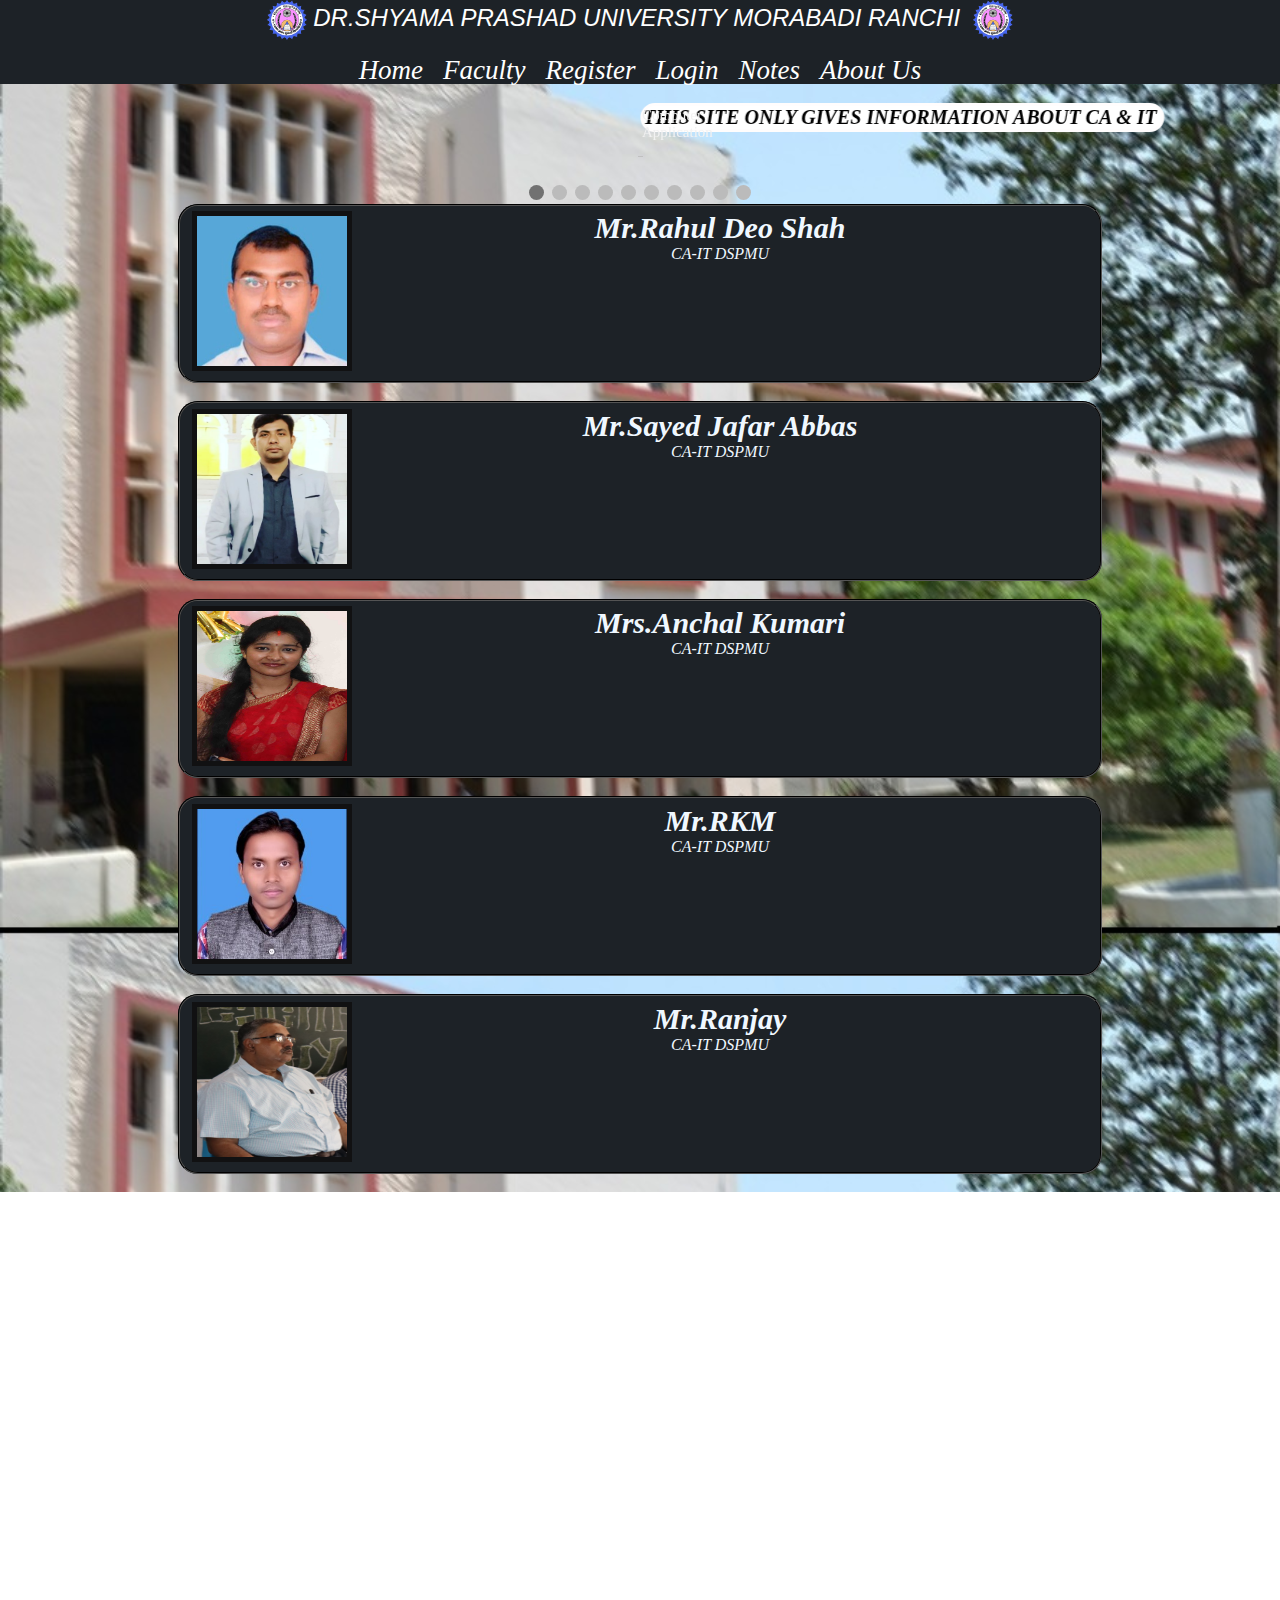
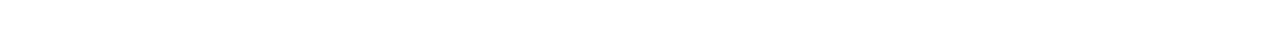
==== faculty.html @ b1730bee "Add files via upload" ====
<html>
<head><title>HOMEPAGE</title></head>
<link rel="stylesheet" type="text/css" href="faculty.css">
<body background="image.jpg">
    <link rel="stylesheet" type="text/css" href="style.css">
     
          <div class="header">
            <div class="heading">
               <img src="dspmu-logo.png" alt=""><font style="font-style: italic;">&nbsp;Dr.shyama Prashad University Morabadi Ranchi&nbsp; </font> <img src="dspmu-logo.png" alt="">
            </div>
            <br>
            <div class="icon">
                <ul>
                    <li><a href="index.html">Home</a></li>
                    <li><a href="faculty.html">Faculty</a></li>
                    <li><a href="registeranimated.html">Register</a></li>
                    <li><a href="loginanimated.html">Login</a></li>
                    <li><a href="NOTES.HTML">Notes</a></li>
                    <li><a href="#">about us</a></li>
                    
                    
                </ul>
            </div>
        </div>
        <marquee behavior="alternate" scrollamount="12"><h3 style="color:black;border: width 1px; border-style:solid; border-color:rgb(255, 253, 253);background-color:white;width:fit-content;border-radius: 30px;"><CENTER><font style="font-size: 20px;font-style: italic;">THIS SITE ONLY GIVES INFORMATION ABOUT CA & IT&nbsp;</font></CENTER></h3></marquee>
        <br>
        <div class="fieldset-slide"><fieldset>
            <div class="slideshow-container">
    
        <div class="mySlides fade">
         
          <img src="faculty10.JPG" style="width: 50%">
          <div class="text">Computer Application</div>
        </div>
        
        <div class="mySlides fade">
         
          <img src="faculty2.JPG" style="width: 50%">
          <div class="text">Computer Application</div>
        </div>
        
        <div class="mySlides fade">
        
          <img src="faculty3.JPG" style="width:50%">
          <div class="text">Computer Application</div>
        </div>
        
        <div class="mySlides fade">
           
            <img src="faculty4.JPG" style="width:50%">
            <div class="text" >Computer Application</div>
          </div>
          <div class="mySlides fade">
            <div class="numbertext">5 / 10</div>
            <img src="faculty5.JPG" style="width:50%">
            <div class="text" >Computer Application</div>
          </div>
          <div class="mySlides fade">
           
            <img src="faculty6.JPG" style="width:50%">
            <div class="text">Computer Application</div>
          </div>
          
          <div class="mySlides fade">
           
            <img src="faculty7.JPG" style="width:50%">
            <div class="text">Computer Application</div>
          </div>
          
          <div class="mySlides fade">
           
            <img src="faculty8.JPG" style="width:50%">
            <div class="text">Computer Application</div>
          </div>
          
          <div class="mySlides fade">
             
              <img src="faculty9.jpg" style="width:50%">
              <div class="text" >Computer Application</div>
            </div>
            <div class="mySlides fade">
             
              <img src="faculty1.jpg" style="width:50%">
              <div class="text" >Computer Application</div>
            </div>
    
        </div></div>
        <br>
    
        <div style="text-align:center">
          <span class="dot"></span> 
          <span class="dot"></span> 
          <span class="dot"></span> 
          <span class="dot"></span> 
          <span class="dot"></span> 
          <span class="dot"></span> 
          <span class="dot"></span> 
          <span class="dot"></span> 
          <span class="dot"></span> 
          <span class="dot"></span> 
        </div>
    </fieldset></div></div>
    <fieldset>
      <div class="img-size">
      <img src="Rahul-Sah-6.jpg">
      <b><i style="font-size: 30px;">Mr.Rahul Deo Shah</i></b><br>
      <i>CA-IT DSPMU</i>
                <p> </p><br>
    </div>
    </fieldset>
    <br>
    <fieldset>
    <div class="img-size">
      <img src="JAFAR.jpg">
      <b><i style="font-size: 30px;">Mr.Sayed Jafar Abbas</i></b><br><i>CA-IT DSPMU</i>
      <p></p>
    </div>
    </fieldset>
<br>
<fieldset>
  <div class="img-size">
    <img src="ANCHAL.jpg">
    <b><i style="font-size: 30px;">Mrs.Anchal Kumari</i></b><br><i>CA-IT DSPMU</i>
    <p></p>
   
  </div>
</fieldset>
<br>
  <fieldset>
<div class="img-size">
  <img src="RKM.jpg">
  <b><i style="font-size: 30px;">Mr.RKM</i></b><br><i>CA-IT DSPMU</i>
  <p></p>


</fieldset>
<br>
<fieldset>
    <div class="img-size">
      <img src="RANJAY.jpg">
      <b><i style="font-size: 30px;">Mr.Ranjay</i></b><br><i>CA-IT DSPMU</i>
      <p></p>
    
    
    </fieldset>
    <BR>
    <script>
  
        let slideIndex = 0;
        showSlides();
        
        function showSlides() {
          let i;
          let slides = document.getElementsByClassName("mySlides");
          let dots = document.getElementsByClassName("dot");
          for (i = 0; i < slides.length; i++) {
            slides[i].style.display = "none";  
          }
          slideIndex++;
          if (slideIndex > slides.length) {slideIndex = 1}    
          for (i = 0; i < dots.length; i++) {
            dots[i].className = dots[i].className.replace(" active", "");
          }
          slides[slideIndex-1].style.display = "block";  
          dots[slideIndex-1].className += " active";
          setTimeout(showSlides, 3000); // Change image every 2 seconds
        }
                        
      
        
            </script>
---- faculty.css ----
body{
    background-repeat:repeat;
    background-position:center;
    background-size:cover;
    height:100%;
    width:100%;
}
.fieldset-slide fieldset{
  width: fit-content;
  border-width: 0px;
  border-color: transparent;
  background-color: transparent;
  
  
}

.fieldset-slide img{
    border-radius: 20px;

   
}

.img-size img{
  width: 150px;
  height: 150px;
  float: left;
  border: 5px solid rgb(17, 17, 18); 
  

  

}

i{
  color: aliceblue;
}
p{
  color: aliceblue;
  font-style: italic;
}
fieldset {
    border-radius: 20px;
  text-align: center;
  display: block;
  width:70%;
  margin: 0px auto;
  height:fit-content;
  border-color: rgb(0, 0, 0);
 background-color:  #1d2227;
  border: 2px groove (internal value);
  
}
.slideshow-container {
    max-width: 1000px;
    position: relative;
    margin: auto;
  }
  .mySlides {display: none;}
img {vertical-align: middle;}
/* Fading animation */
.fade {
    animation-name: fade;
    animation-duration: 1.5s;
  }
  .slideshow-container img{
    width: initial;
    height: initial;
  }
---- style.css ----
body
{
    margin: 0px;
    padding: 0px;
    box-sizing: border-box;
}
marquee{
    font-family: 'Times New Roman', Times, serif;
    border-radius: 30px;
}
.header
{
    background-color: #1d2227;
    width: 100%;
    line-height: 20px;
    text-align: center;
    color: #fff;
}

.icon ul
{
    float:center;
    margin: 0px;
    padding: 0px;
}
.icon li
{
    display: inline-block;
    list-style: none;
   
}
a{
    font-style: italic;
}
.icon ul a
{
    font-style: italic;
    font-size: 27px;
    font-family: 'Times New Roman', Times, serif;
    text-transform: capitalize;
    text-decoration: none;
    padding: 0px 8px;
    color: #fff;
}
.heading
{
    font-size: 24px;
    text-transform: uppercase;
    font-family:'Lucida Sans', 'Lucida Sans Regular', 'Lucida Grande', 'Lucida Sans Unicode', Geneva, Verdana, sans-serif;
}
.heading img
{   
    width: 40px;
    height: 40px;
}
body {
    background-repeat:repeat;
        background-position:center;
        background-size:cover;
        height:100%;
        width:100%;
    }
    

/* image slider coading start here */

.mySlides {display: none;}
img {vertical-align: middle;}

/* Slideshow container */
.slideshow-container {
  max-width: fit-content;
  position: relative;
  margin: auto;
}

/* Caption text */
.text {
  color: #f2f2f2;
  font-size: 15px;
  padding: 8px 12px;
  position: absolute;
  bottom: 8px;
  width: 100%;
  text-align: center;
}

/* Number text (1/3 etc) */
.numbertext {
  color: #f2f2f2;
  font-size: 12px;
  padding: 8px 12px;
  

}

/* The dots/bullets/indicators */
.dot {
  height: 15px;
  width: 15px;
  margin: 0 2px;
  background-color: #bbb;
  border-radius: 50%;
  display: inline-block;
  transition: background-color 0.6s ease;
}

.active {
  background-color: #717171;
}

/* Fading animation */
.fade {
  animation-name: fade;
  animation-duration: 1.5s;
}

@keyframes fade {
  from {opacity: .4} 
  to {opacity: 1}
}

/* On smaller screens, decrease text size */
@media only screen and (max-width: 300px) {
  .text {font-size: 11px}
}



/* about Faculty teachers */

.about
{
    width: 100%;
    height: fit-content;
    background-color: white;
}

.images
{
    height: 235px;
    border: 1px solid rgb(7, 7, 7);
    
}
.images p
{
    width: 240px;
    overflow:hidden;
}

.images img
{
    width: 90px;
    height: 90px;
    float: right;
    overflow: hidden;
    position: absolute;
    right: 0px; 
    border: 10px solid rgb(1, 3, 110);  
}

.ramesh img
{
    position: absolute;
    top: 530px;
    right: 10px;
    width: 90px;    
}

.tapan img
{
    position: absolute;
    top: 790px;
    right: 10px;
    width: 90px;   
}

.dsw img
{
    position: absolute;
    top: 1000px;
    right: 10px;
    width: 90px;   
}
.dsw img
{
    position: absolute;
    top: 1000px;
    right: 10px;
    width: 90px;   
}

.namita img
{
    position: absolute;
    top: 1270px;
    right: 10px;
    width: 90px;   
}


.about b
{
    font-size: 25px ;
    font-style: italic;
    color: #a43931;
}
.about i
{
    font-size: 15px;
    font-weight: 700;

}
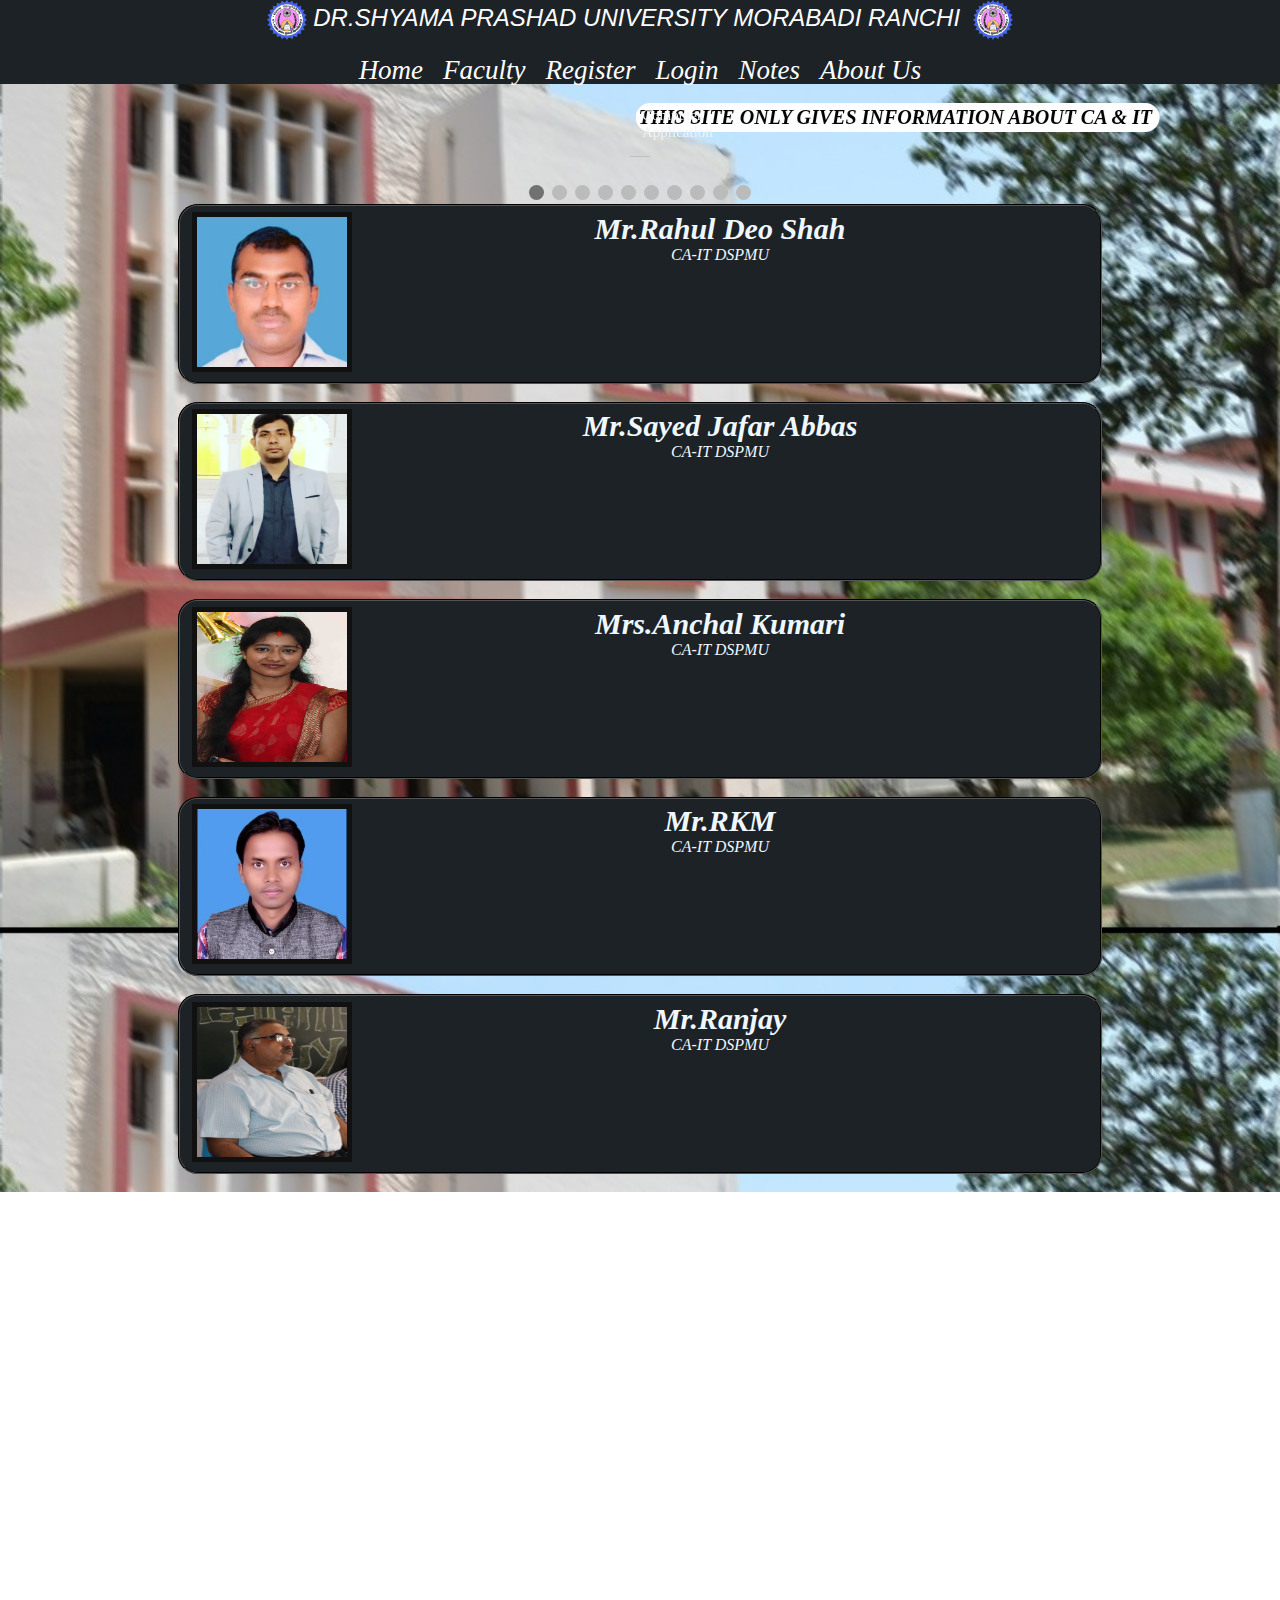
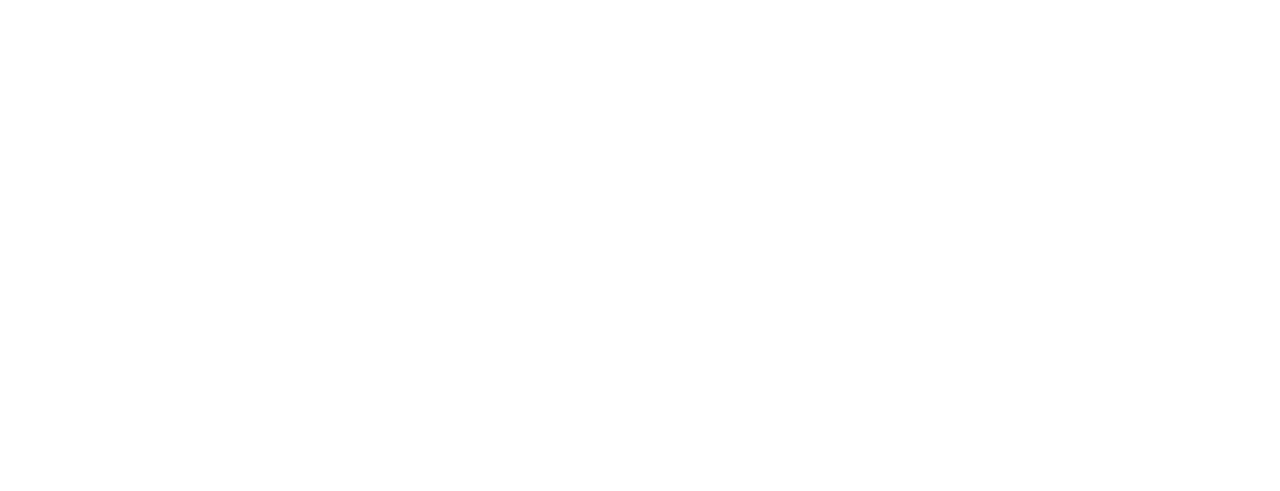
==== commit ea8919d6: "Update faculty.html" ====
--- a/faculty.html
+++ b/faculty.html
@@ -29,58 +29,58 @@
     
         <div class="mySlides fade">
          
-          <img src="faculty10.JPG" style="width: 50%">
+          <img src="faculty10.JPG" style="width: 100%">
           <div class="text">Computer Application</div>
         </div>
         
         <div class="mySlides fade">
          
-          <img src="faculty2.JPG" style="width: 50%">
+          <img src="faculty2.JPG" style="width: 100%">
           <div class="text">Computer Application</div>
         </div>
         
         <div class="mySlides fade">
         
-          <img src="faculty3.JPG" style="width:50%">
+          <img src="faculty3.JPG" style="width:100%">
           <div class="text">Computer Application</div>
         </div>
         
         <div class="mySlides fade">
            
-            <img src="faculty4.JPG" style="width:50%">
+            <img src="faculty4.JPG" style="width:100%">
             <div class="text" >Computer Application</div>
           </div>
           <div class="mySlides fade">
             <div class="numbertext">5 / 10</div>
-            <img src="faculty5.JPG" style="width:50%">
+            <img src="faculty5.JPG" style="width:100%">
             <div class="text" >Computer Application</div>
           </div>
           <div class="mySlides fade">
            
-            <img src="faculty6.JPG" style="width:50%">
+            <img src="faculty6.JPG" style="width:100%">
             <div class="text">Computer Application</div>
           </div>
           
           <div class="mySlides fade">
            
-            <img src="faculty7.JPG" style="width:50%">
+            <img src="faculty7.JPG" style="width:100%">
             <div class="text">Computer Application</div>
           </div>
           
           <div class="mySlides fade">
            
-            <img src="faculty8.JPG" style="width:50%">
+            <img src="faculty8.JPG" style="width:10p%">
             <div class="text">Computer Application</div>
           </div>
           
           <div class="mySlides fade">
              
-              <img src="faculty9.jpg" style="width:50%">
+              <img src="faculty9.jpg" style="width:100%">
               <div class="text" >Computer Application</div>
             </div>
             <div class="mySlides fade">
              
-              <img src="faculty1.jpg" style="width:50%">
+              <img src="faculty1.jpg" style="width:100%">
               <div class="text" >Computer Application</div>
             </div>
     
@@ -170,4 +170,4 @@
         
             </script>
 
-       +       
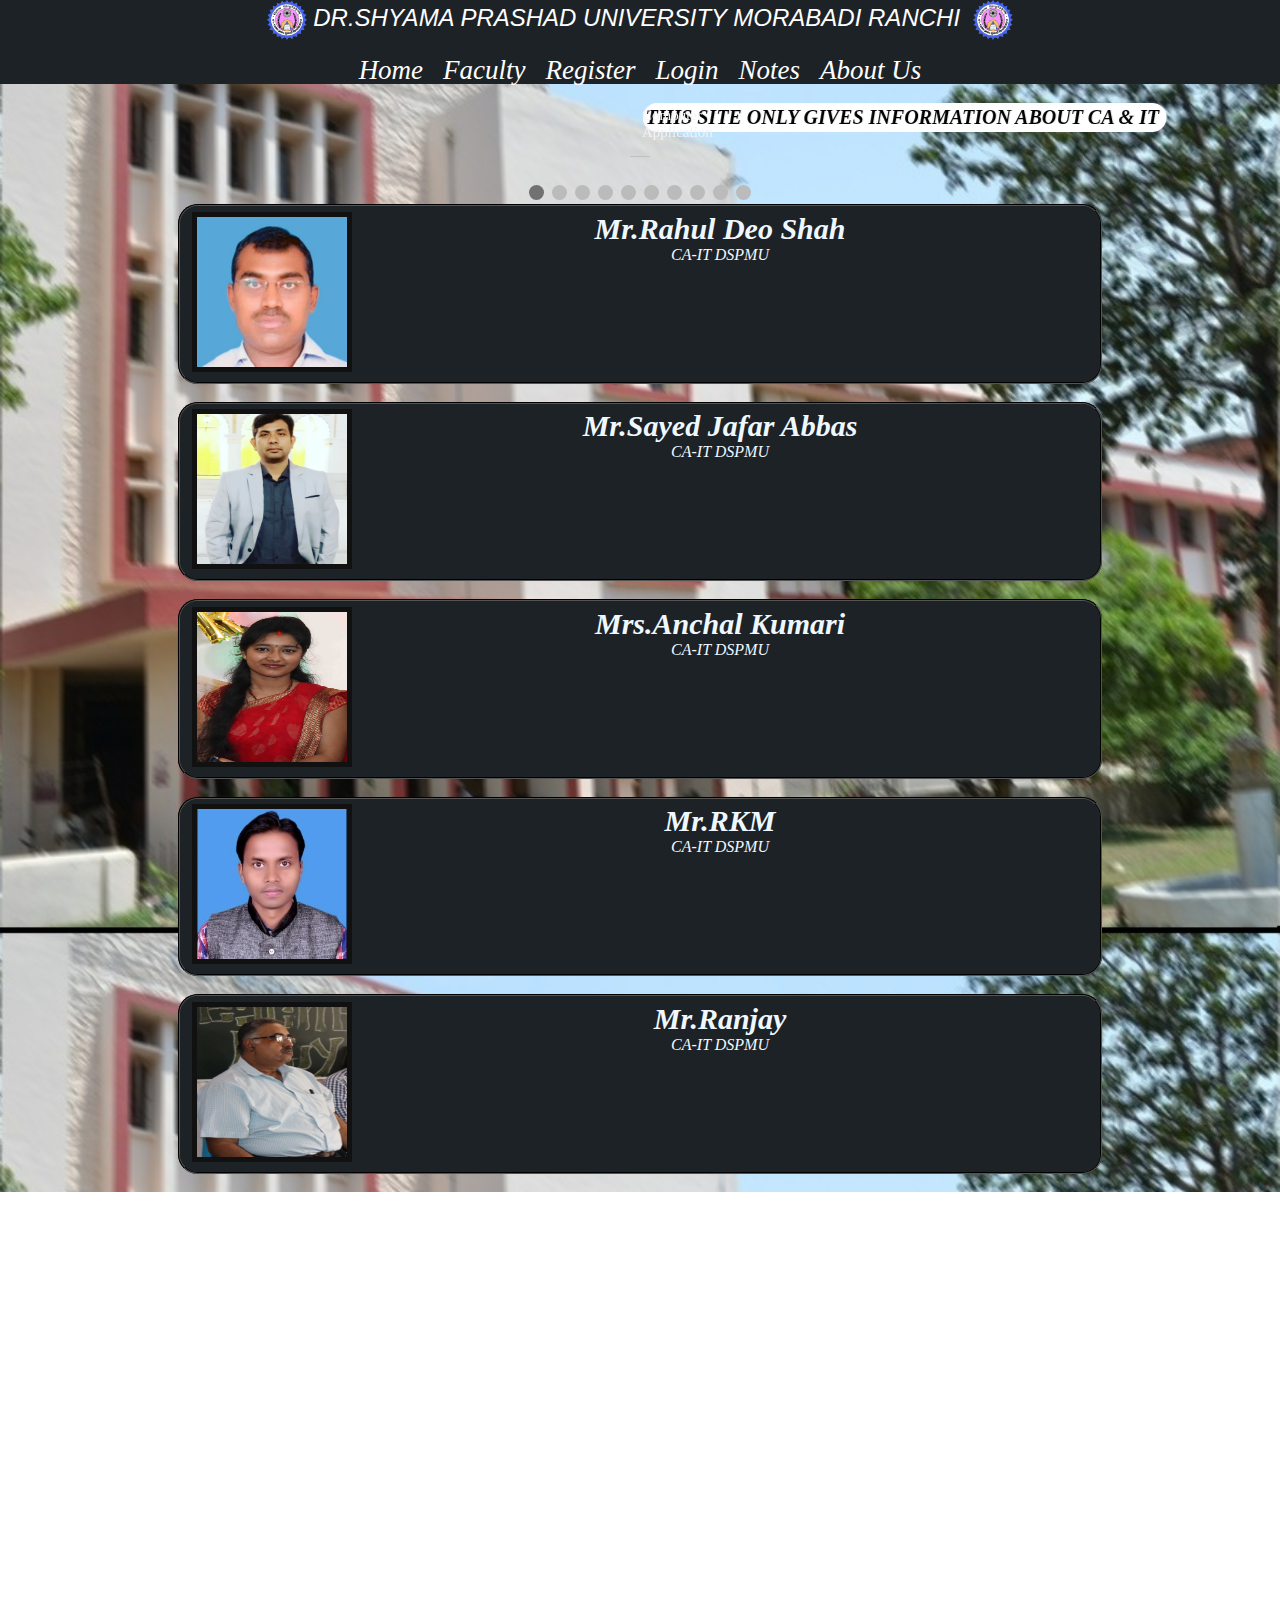
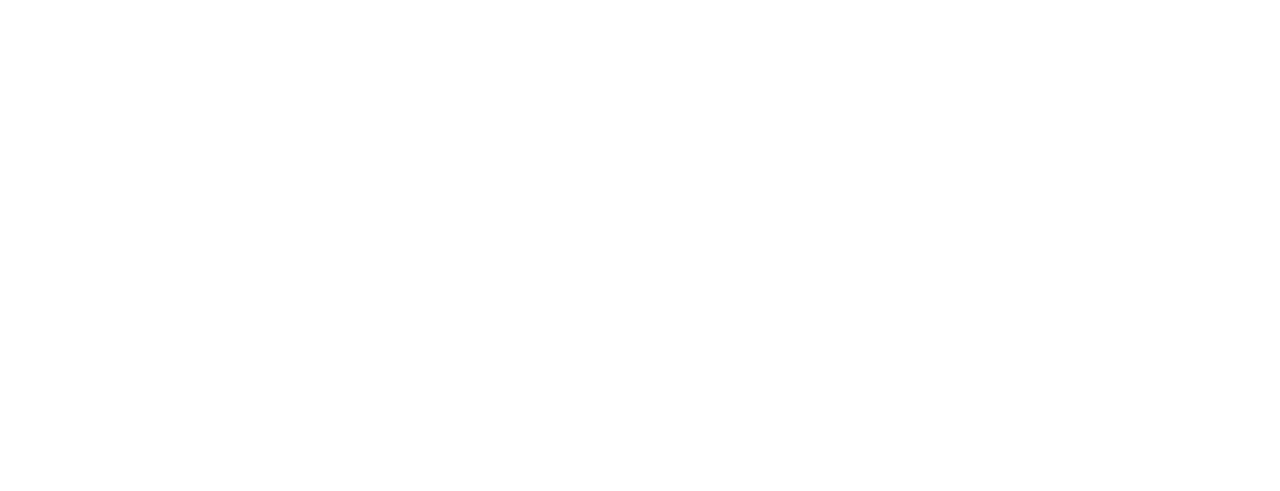
==== commit b089e340: "Update faculty.html" ====
--- a/faculty.html
+++ b/faculty.html
@@ -26,12 +26,6 @@
         <br>
         <div class="fieldset-slide"><fieldset>
             <div class="slideshow-container">
-    
-        <div class="mySlides fade">
-         
-          <img src="faculty10.JPG" style="width: 100%">
-          <div class="text">Computer Application</div>
-        </div>
         
         <div class="mySlides fade">
          
@@ -67,23 +61,17 @@
             <div class="text">Computer Application</div>
           </div>
           
-          <div class="mySlides fade">
+         
            
-            <img src="faculty8.JPG" style="width:10p%">
-            <div class="text">Computer Application</div>
-          </div>
+            
+
           
           <div class="mySlides fade">
              
               <img src="faculty9.jpg" style="width:100%">
               <div class="text" >Computer Application</div>
             </div>
-            <div class="mySlides fade">
-             
-              <img src="faculty1.jpg" style="width:100%">
-              <div class="text" >Computer Application</div>
-            </div>
-    
+           
         </div></div>
         <br>
     
@@ -169,5 +157,6 @@
       
         
             </script>
+        </body></html>
 
        
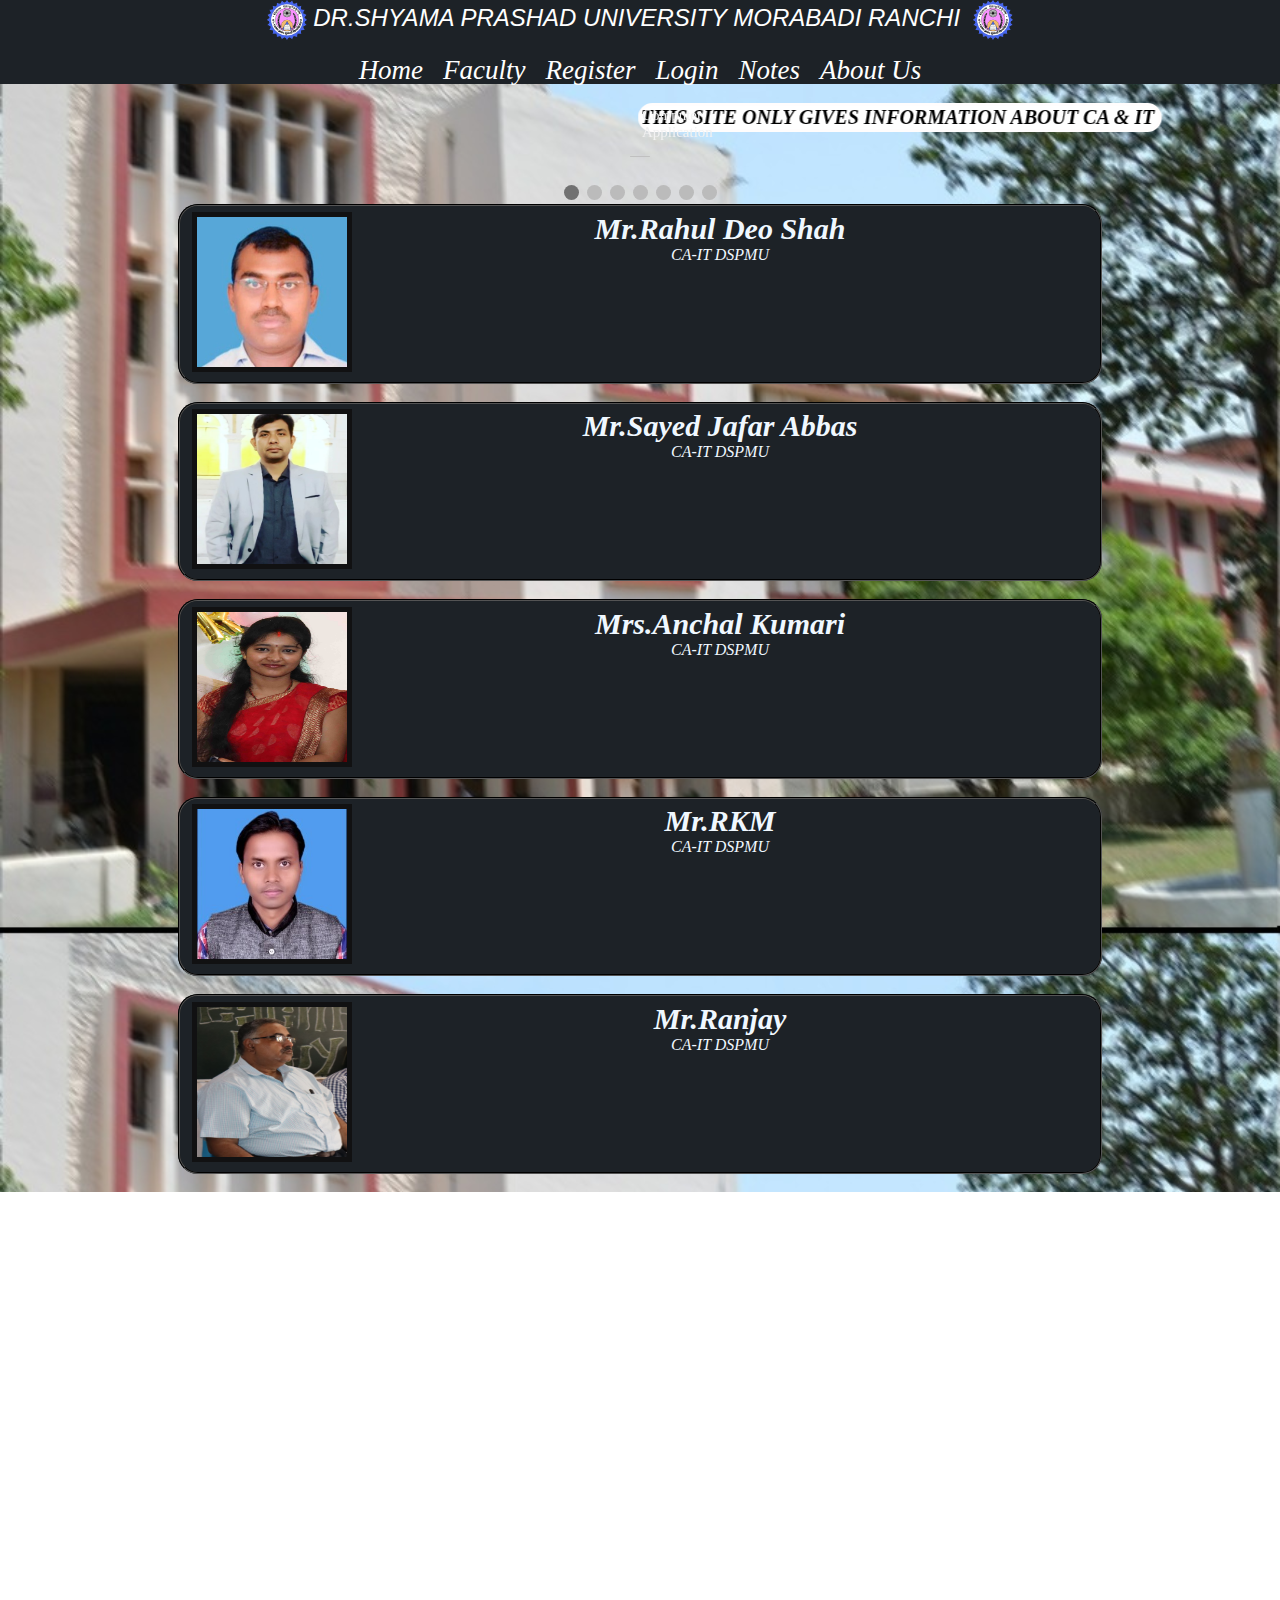
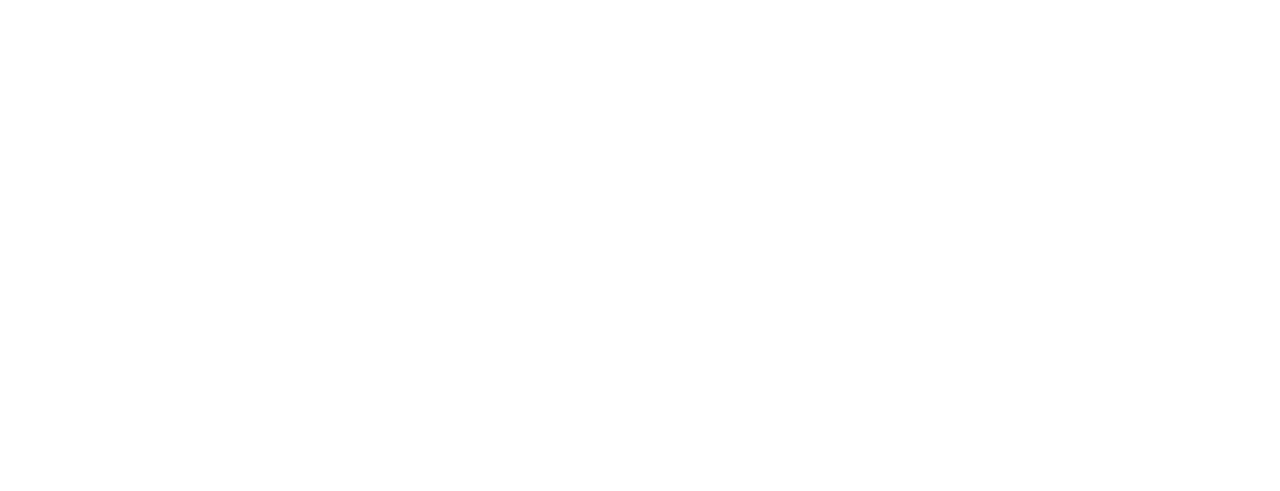
==== commit 12f84e1c: "Update faculty.html" ====
--- a/faculty.html
+++ b/faculty.html
@@ -82,10 +82,7 @@
           <span class="dot"></span> 
           <span class="dot"></span> 
           <span class="dot"></span> 
-          <span class="dot"></span> 
-          <span class="dot"></span> 
-          <span class="dot"></span> 
-          <span class="dot"></span> 
+          <span class="dot"></span>
         </div>
     </fieldset></div></div>
     <fieldset>
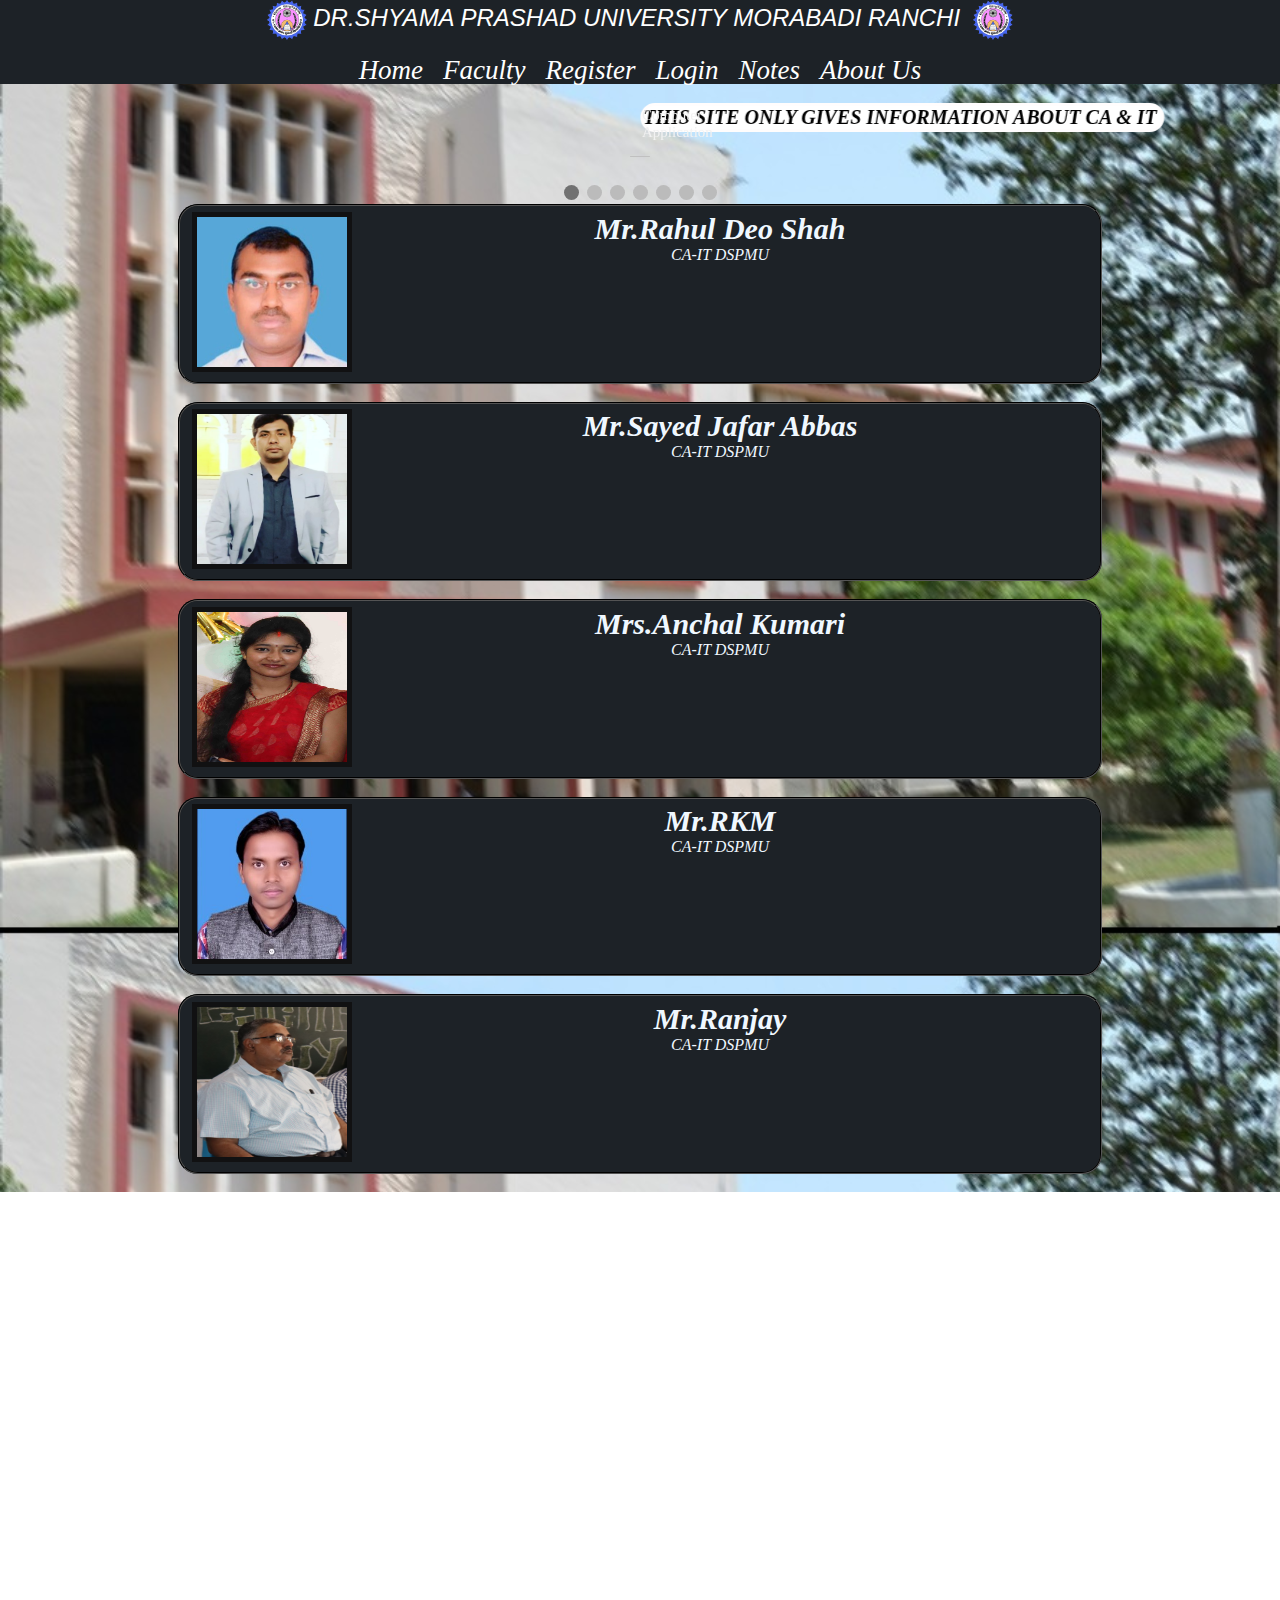
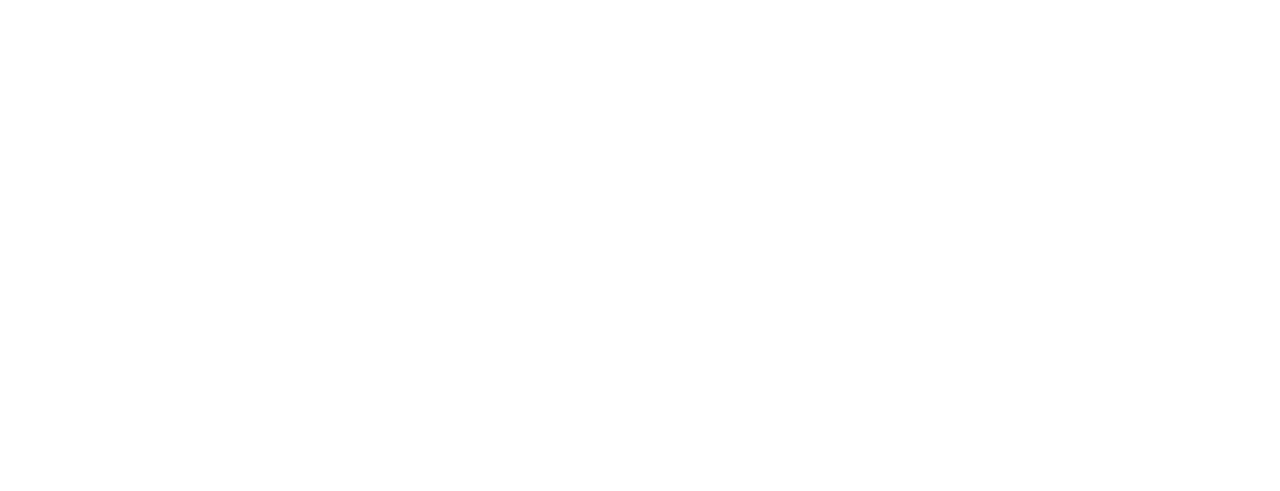
==== commit b6b884c8: "Update faculty.html" ====
--- a/faculty.html
+++ b/faculty.html
@@ -55,7 +55,7 @@
             <div class="text">Computer Application</div>
           </div>
           
-          <div class="mySlides fade">
+          <div class="mySlides fade"> 
            
             <img src="faculty7.JPG" style="width:100%">
             <div class="text">Computer Application</div>
